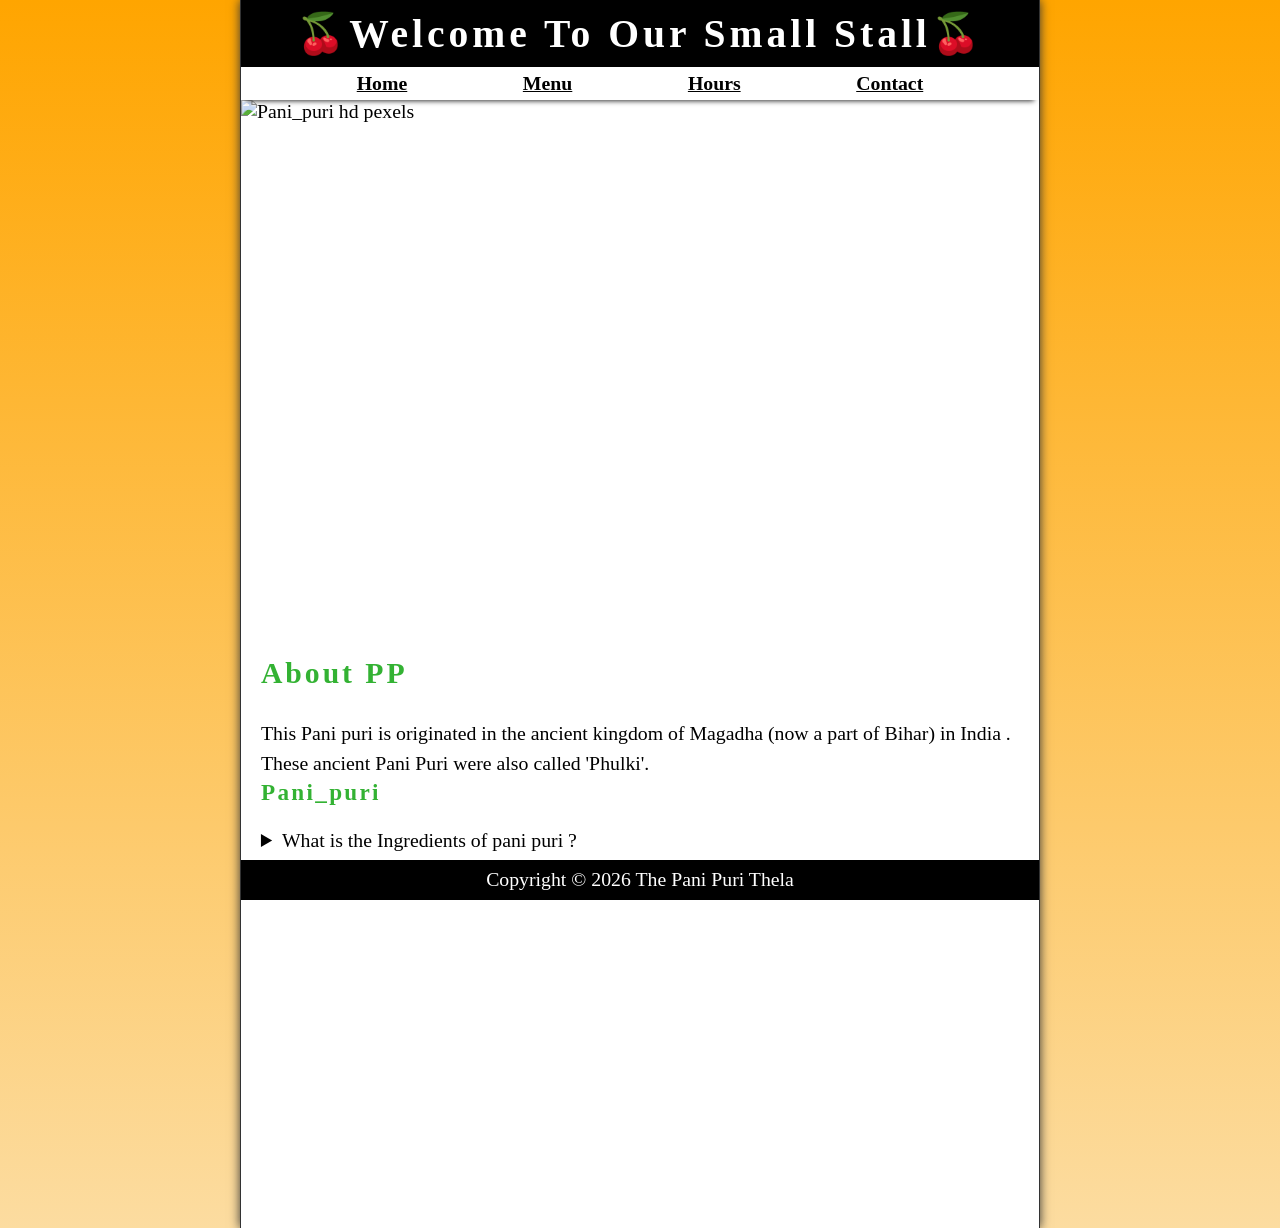
==== about.html @ faa59cac "first commit" ====
<!DOCTYPE html>
<html lang="en">
    <head>
        <meta charset="UTF-8" />
        <meta name="viewport" content="width=device-width, initial-scale=1.0">
            <meta name="author" content="Tarendra verma">
        <meta name="description" content="About stall">
        <title>Pani Puri</title>
        <link rel="icon" href="img/pani-puri.png" type="image/X-icon" />
        <link rel="stylesheet" href="css/style.css" type="text/css" />
        <script src="main.js" defer></script>
    </head>
<body>

    <header class="header">
        <h1 class="header__h1">Welcome To Our Small Stall</h1>
        <nav class="header__nav">
            <ul class="header__ul">

                <li><a href="homepp.html">Home</a></li>
                <li><a href="#menu">Menu</a></li>
                <li><a href="hours.html">Hours</a></li>
                <li><a href="contact.html">Contact</a></li>

            </ul>
        </nav>

    </header>

    <section class="hero">
       
        <figure>
            <img src="img/pexels-jubair-bin-iqbal-17184404.jpg" alt="Pani_puri hd pexels" title="Pani_puri" width="1000" height="667" />
            <figcaption class="offscreen">Pani_puri hd</figcaption>
        </figure>
    </section>

    <main class="main">
        <article id="about" class="main__article about">
            <h2>About PP</h2>
            <p>
                This Pani puri is originated in the ancient kingdom of Magadha (now a
                part of Bihar) in India . These ancient Pani Puri were also called
                'Phulki'.
            </p>
        
        <h3>Pani_puri</h3>
        <aside class="about__PP">
            <details>
                <summary>What is the Ingredients of pani puri ?</summary>
                <p class="about__PP-answer">
                    Panipuri consists of a round hollow puri (a deep-fried crisp
                    flatbread), filled with a mixture of flavored water (known as imli
                    pani), tamarind chutney, chili powder, chaat masala, potato mash,
                    onion, or chickpeas.(Source:
                    <cite><a href="https://en.wikipedia.org/wiki/Panipuri">Wikipedia</a></cite>)
                </p>
            </details>
        </aside>

        </article>
    </main>

    <footer class="footer">
       
        <p><span class="nowrap">Copyright &copy;  <time id="year"></time></span>
            <span class="nowrap"> The Pani Puri Thela</span></p>
    </footer>
    
</body>
</html>
---- css/style.css ----
@import url('https://fonts.googleapis.com/css2?family=Roboto&family=Satisfy&display=swap');
  @import url('https://fonts.googleapis.com/css2?family=Nunito&display=swap');

  /* || RESET */
*,
*::after,
*::before {

    margin: 0;
    padding: 0;
    box-sizing: border-box;
}

img {
    display: block;
    max-width: 100%;
    height: auto;
    /* margin: auto; */
}
input,button , textarea {
    font: inherit;
}

/* || VARIABLES */

:root {
    /* FONTS */

    --FF: "Nunito", sans-serif;
    --FF-HEADINGS: "Fugaz One" , cursive;
    --FS: clamp(1rem, 2.2vh, 1.5rem);

    /* COLORS */
    --BGCOLOR-FADE: rgb(252, 220 ,160);
    --BGCOLOR: orange;
    --BGIMAGE: linear-gradient(to bottom, var(--BGCOLOR) , var(--BGCOLOR-FADE));
    --BODY-BGCOLOR: #FFF;
    --BORDER-COLOR: #333;
    --BUTTON-COLOR:#fff;
    --FONT-COLOR: #000;
    --HEADER-BGCOLOR: #000;
    --HEADER-COLOR:#FFF;
    --HERO-BGCOLOR: rgba(51, 178, 51, 0.75);
    --HERO-COLOR:#fff;
    --HIGHLIGHT-COLOR: rgb(51,178,51);
    --LINK-ACTIVE: orange;
    --LINK-COLOR: #000;
    --LINK-HOVER: hsla(0, 0%, 0%, 0.6);
    --NAV_BGCOLOR:#fff;

    /* BORDERS */
    --BORDERS: 1px solid var(--BORDER-COLOR);
    --BORDER-RADIUS: 15px;

    /* STANDARD PADDING */
    --PADDING-TB: 0.25em;
    --PADDING-SIDE: 2.5%;

    /* STANDARD MARGIN */
    --MARGIN: clamp(1em, 2.5vh, 1.5em) 0 ;


}

@media (prefers-color-scheme: dark) {
    :root {
        --BGCOLOR-FADE: gray;
        --BGCOLOR:#000;
        --BODY-BGCOLOR:#333;
        --BORDER-COLOR: whitesmoke;
        --BUTTON-COLOR:#000;
        --FONT-COLOR: whitesmoke;
        --HEADER-COLOR: whitesmoke;
        --HERO-COLOR: #333;
        --HIGHLIGHT-COLOR: whitesmoke;
        --LINK-ACTIVE: orange;
        --LINK-COLOR: whitesmoke;
        --LINK-HOVER: hsla(42, 67%, 45%, 0.876);
        --NAV_BGCOLOR: rgb(20,20,20);
    }
}

/* || UTILITY CLASSES */

.offscreen {
    position: absolute;
    left: -10000px;
}

.nowrap {
    white-space: nowrap;
}

.center {
    text-align: center;
}

/* || GENERAL STYLES */

html {
    scroll-behavior: smooth;
    font-size: var(--FS);
    background-color: var(--BGCOLOR);
    background-image: var(--BGIMAGE);
}

body {
    background-color: var(--BODY-BGCOLOR);
    color: var(--FONT-COLOR);
    min-height: 100vh;
    max-width: 800px;
    margin: 0 auto;
    border-left: var(--BORDERS);
    border-right: var(--BORDERS);
    box-shadow: 0 0 10px var(--BORDER-COLOR);

}

h1, h2 , h3 {
    font-family: var(--FF-HEADINGS);
    letter-spacing: 0.1em;
}

h2 , h3 {
    margin-bottom: 1em;
    color: var(--HIGHLIGHT-COLOR);
}

p{
    line-height: 1.5;
}

a:any-link {
    color: var(--LINK-COLOR);
}

a:hover, a:focus-visible {
    color: var(--LINK-HOVER);
}

a:active {
    color: var(--LINK-ACTIVE);
}

/* || HEADER */

.header {
    position: sticky;
    top: 0;
    z-index: 1;
}

.header__h1 {
    text-align: center;
    background-color: var(--HEADER-BGCOLOR);
    color: var(--HEADER-COLOR);
    padding: var(--PADDING-TB) var(--PADDING-SIDE);
}

.header__nav {
    background-color: var(--NAV_BGCOLOR);
    border-bottom: var(--Borders);
    font-weight: bold;
    box-shadow: 0 6px 5px -5px var(--BORDER-COLOR);
}

.header__ul {
    padding: var(--PADDING-TB) var(--PADDING-SIDE);
    list-style-type: none;
    display: flex;
    justify-content: space-evenly;
    gap: 1rem;
}

/* || HERO */

.hero {
    position: relative;
}

.hero__h2 {
    background-color: var(--HERO-BGCOLOR);
    color: var(--HERO-COLOR);
    padding: 0.25em 0.5em;
    letter-spacing: 0.1rem;
    text-shadow: 2px 2px 5px var(--BORDER-COLOR);
    position: absolute;
    left: 20px;
    top: -100px;
    animation: showWelcome 0.5s ease-in-out 1s forwards;
}


@keyframes showWelcome {
    0% {
        top: -20px;
        transform: skew(0deg, -5deg) scaleY(0);
    }

    80% {
        top: 30px;
        transform: skew(10deg, -5deg) scaleY(1.2);
    }

    100% {
        top: 20px;
        transform: skew(-10deg, -5deg) scaleY(1);
    }
}

/* || FOOTER */

.footer {
    position: sticky;
    bottom: 0;
    background-color: var(--HEADER-BGCOLOR);
    color: var(--HEADER-COLOR);
    padding: var(--PADDING-TB) var(--PADDING-SIDE);
    text-align: center;

}

/* || MAIN */

.main {
    padding: var(--PADDING-TB) var(--PADDING-SIDE);
}

.main__article {
    scroll-margin-top: 6.5rem;
    margin: var(--MARGIN);
}

.main__article:first-child {
    margin-top: 1em;
}
.main__article:last-child {
    min-height: calc(100vh - 20rem);
}


/* || ABOUT */

.about__PP {
    margin: var(--MARGIN);
}

.about__PP-answer {
    margin-top: 1em;
}

/* || CONTACT */

.contact__h2 {
    margin: 0;
}

.contact__fieldset {
    border: none;
}

.contact__p {
    margin: 1em 0;
}

.contact__label {
    display: block;
    font-weight: bold;
}

.contact__input,
.contact__textarea {
    padding: 0.5em;
    border-radius: 15px;
    border-width: 2px;
    width: 100%;
}

.contact__button {
    padding: 0.5em;
    border-radius: 15px;
    background-color: var(--HIGHLIGHT-COLOR);
    color:var(--BUTTON-COLOR);
    font-weight: bold;
}

/* || MENU */

thead, tbody , tfoot, tr {
    display: contents;
}

.menu__container {
    display: grid;
    grid-template-columns: reapeat(3,1fr);
    grid-template-areas:
        "hd1 hd2 hd3"
        "cr cr1 cr1p"
        "cr cr2 cr2p"
        /* "cr cr3 cr3p" */
        "sf sf1 sf1p"
        "sf sf2 sf2p"
        /* "sf sf3 sf3p" */
        "cs cs cs";

        gap:0.1em;
        margin-bottom: 1em;
        
}

.menu__cr {
    grid-area: cr;
}

.menu__sf {
    grid-area: sf;
}

.menu__cs {
    grid-area: cs;
    color: var(--HIGHLIGHT-COLOR);
    font-weight: bold;
}

.menu__cr, .menu__sf, .menu__cs, .menu__header {
    color: var(--HIGHLIGHT-COLOR);
    font-weight: bold;
    height: 100%;
    display: grid;
    place-content: center;
}

.menu__header ,
.menu__items {
    width: 100%;
    padding: 1em;
    border: medium ridge var(--BORDER-COLOR);
    
}

.menu__item {
    display: grid;
    place-content: center;
}

thead th:first-child {
    border-top-left-radius: var(--BORDER-RADIUS);
}

thead th:last-child {
    border-top-right-radius: var(--BORDER-RADIUS);
}

tfoot td {
    border-bottom-left-radius: var(--BORDER-RADIUS);
    border-bottom-right-radius: var(--BORDER-RADIUS);
}

@media screen and (min-width: 576px) {
    .header__h1::before {
        content:'🍒'
    }
    
    .header__h1::after {
        content:'🍒'
    }

    .menu__header, .menu__cr,.menu__sf,.menu__cs {
        font-size: 125%;
    }
}
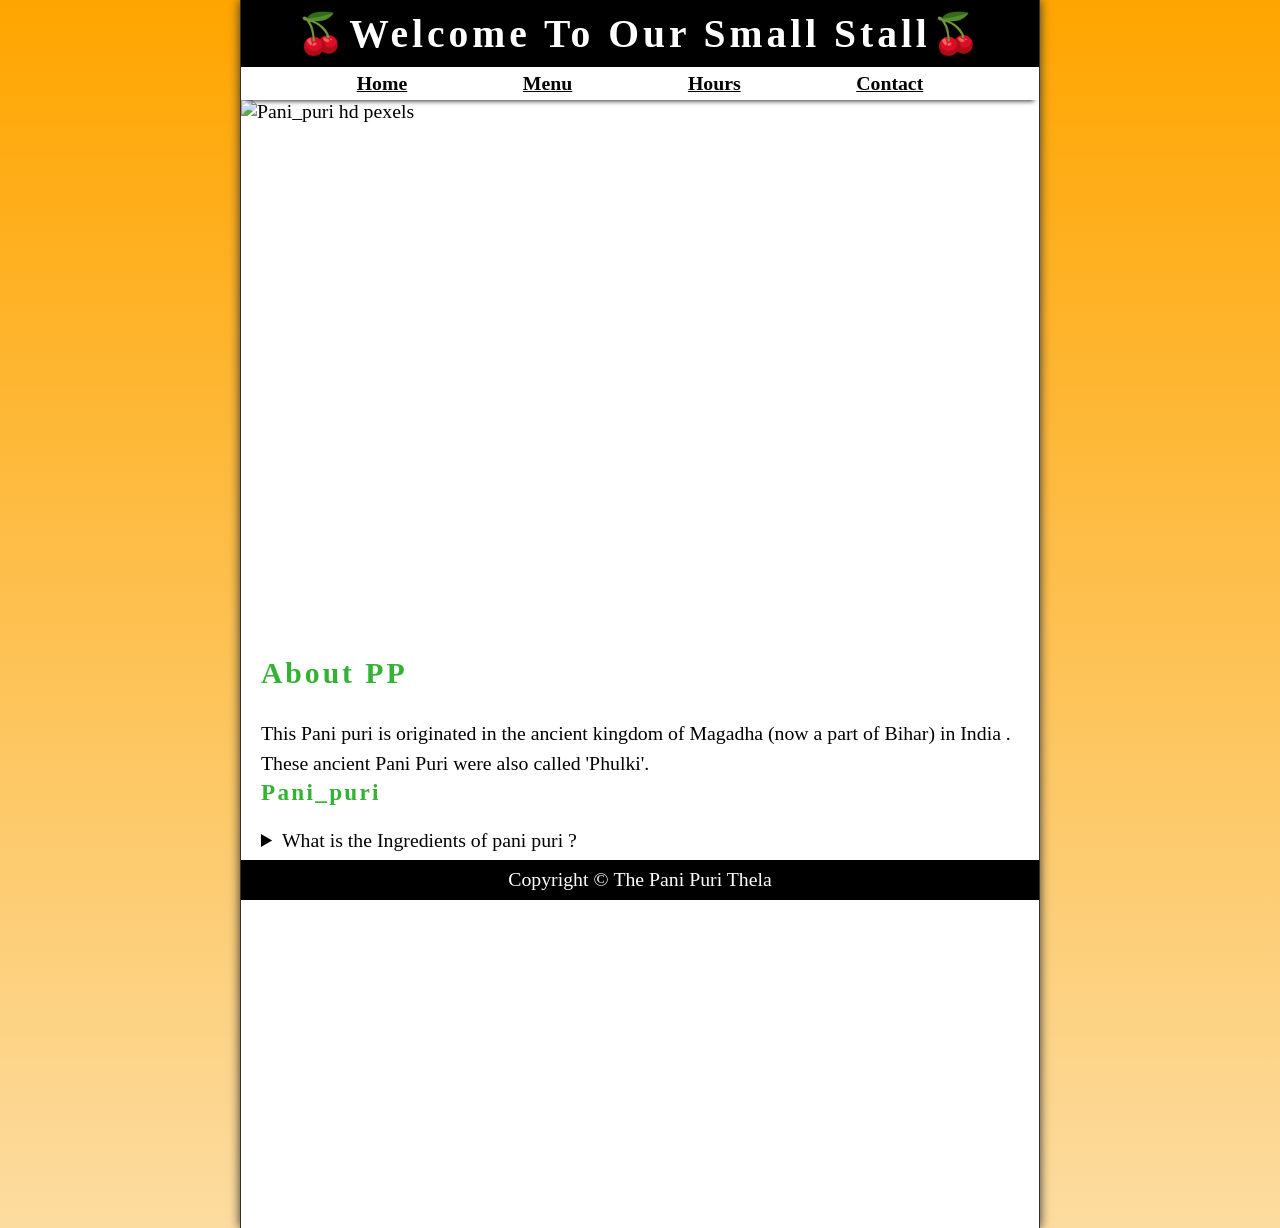
==== commit df417500: "file name changed in all link href" ====
--- a/about.html
+++ b/about.html
@@ -17,7 +17,7 @@
         <nav class="header__nav">
             <ul class="header__ul">
 
-                <li><a href="homepp.html">Home</a></li>
+                <li><a href="index.html">Home</a></li>
                 <li><a href="#menu">Menu</a></li>
                 <li><a href="hours.html">Hours</a></li>
                 <li><a href="contact.html">Contact</a></li>
